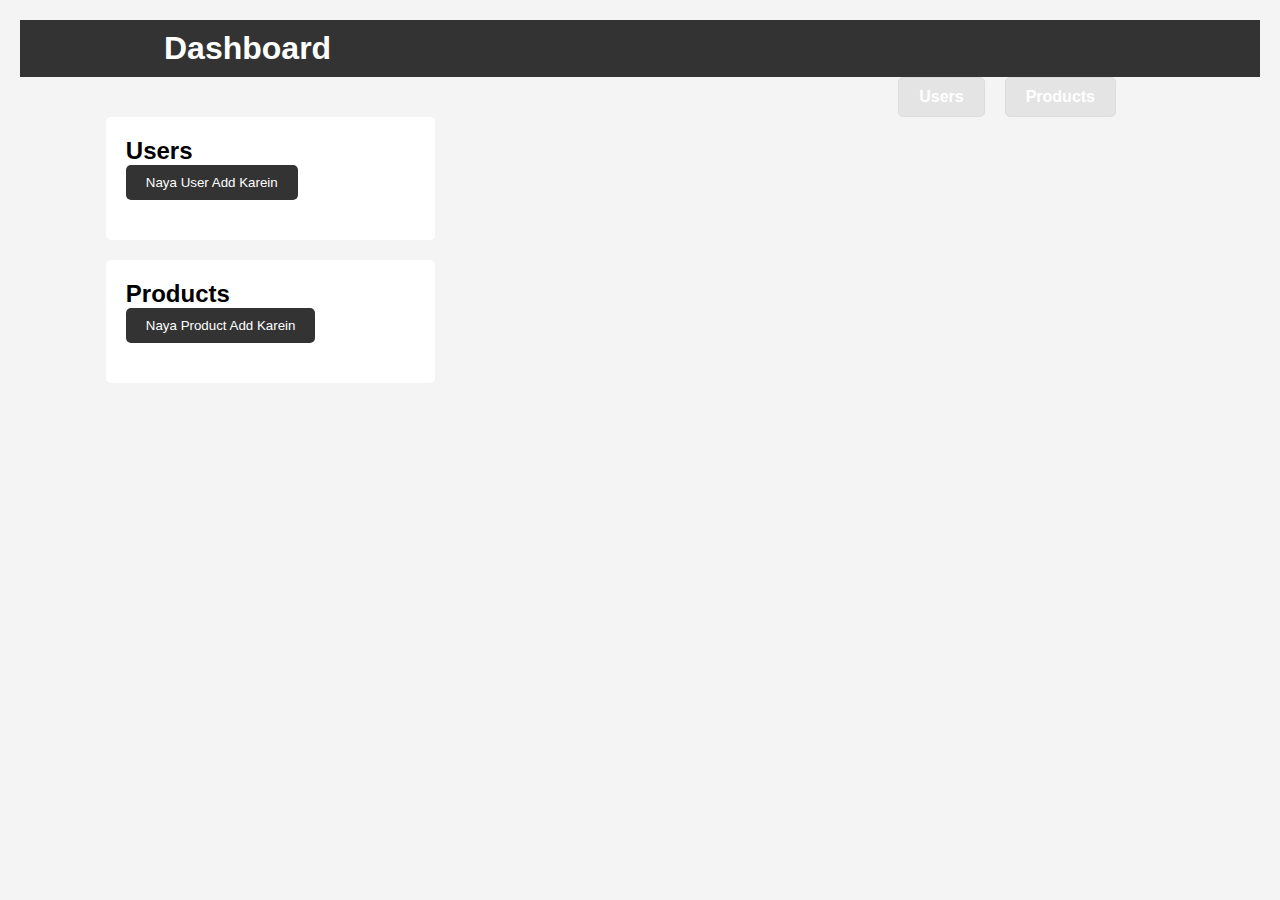
==== newproject/css/index.html @ 4eedb0ea "first commit" ====
<!DOCTYPE html>
<html lang="hi">
<head>
  <meta charset="UTF-8">
  <meta name="viewport" content="width=device-width, initial-scale=1.0">
  <title>Dashboard</title>
  <link rel="stylesheet" href="style.css">
</head>
<body>
  <header>
    <div class="container">
      <h1>Dashboard</h1>
      <nav>
        <ul>
          <li><a href="#users">Users</a></li>
          <li><a href="#products">Products</a></li>
        </ul>
      </nav>
    </div>
  </header>
  <main>
    <div class="container">
      <section id="users">
        <h2>Users</h2>
        <button id="addUserBtn">Naya User Add Karein</button>
        <ul id="userList"></ul>
      </section>
      <section id="products">
        <h2>Products</h2>
        <button id="addProductBtn">Naya Product Add Karein</button>
        <ul id="productList"></ul>
      </section>
    </div>
  </main>
  <div id="formContainer"></div>
  <script src="js/app.js"></script>
</body>
</html>
---- newproject/css/style.css ----
* {
    margin: 0;
    padding: 0;
    box-sizing: border-box;
  }
  
  /* Body Styling */
  body {
    font-family: Arial, sans-serif;
    background-color: #f4f4f4;
    padding: 20px;
  }
  
  /* Container for centering content */
  .container {
    width: 80%;
    margin: 0 auto;
  }
  
  /* Header Styling */
  header {
    background-color: #333;
    color: #fff;
    padding: 10px 0;
    margin-bottom: 20px;
  }
  
  header h1 {
    display: inline;
    margin-left: 20px;
  }
  
  nav ul {
    list-style-type: none;
    display: inline;
    float: right;
    margin-right: 20px;
  }
  
  nav ul li {
    display: inline;
    margin-left: 20px;
  }
  
  nav ul li a {
    color: black;
    text-decoration: none;
    font-weight: bold;
  }
  
  /* Main Content Styling */
  main {
    display: flex;
    justify-content: space-between;
  }
  
  /* Section Styling */
  section {
    background-color: #fff;
    padding: 20px;
    width: 48%;
  }
  
  button {
    margin-bottom: 20px;
    padding: 10px;
    background-color: #5cb85c;
    color: #fff;
    border: none;
    cursor: pointer;
  }
  
  button:hover {
    background-color: #4cae4c;
  }
  
  ul {
    list-style-type: none;
  }
  
  ul li {
    background-color: #f9f9f9;
    margin: 10px 0;
    padding: 10px;
    border: 1px solid #ddd;
  }
  
  @media (max-width: 768px) {
    main {
      flex-direction: column;
    }
    section {
      width: 100%;
      margin-bottom: 20px;
    }
  }
  * {
    margin: 0;
    padding: 0;
    box-sizing: border-box;
  }
  
  body {
    font-family: Arial, sans-serif;
    background-color: #f4f4f4;
  }
  
  .container {
    width: 80%;
    margin: 0 auto;
  }
  
  header {
    background-color: #333;
    color: #fff;
    padding: 10px 0;
  }
  
  nav ul {
    list-style: none;
    display: flex;
    justify-content: flex-end;
  }
  
  nav ul li {
    margin-left: 20px;
  }
  
  nav ul li a {
    color: #fff;
    text-decoration: none;
    padding: 5px 10px;
  }
  
  nav ul li a:hover {
    background-color: #575757;
    border-radius: 5px;
  }
  
  main {
    padding: 20px 0;
  }
  
  section {
    background-color: #fff;
    padding: 20px;
    margin-bottom: 20px;
    border-radius: 5px;
  }
  
  button {
    background-color: #333;
    color: #fff;
    border: none;
    padding: 10px 20px;
    margin-bottom: 20px;
    cursor: pointer;
    border-radius: 5px;
  }
  
  button:hover {
    background-color: #575757;
  }
  
  ul {
    list-style: none;
  }
  
  ul li {
    background-color: #e4e4e4;
    padding: 10px;
    margin-bottom: 10px;
    border-radius: 5px;
    display: flex;
    justify-content: space-between;
    align-items: center;
  }
  
  ul li button {
    background-color: #f44336;
    border: none;
    padding: 5px 10px;
    color: #fff;
    cursor: pointer;
    border-radius: 5px;
  }
  
  ul li button:hover {
    background-color: #d32f2f;
  }
  
  ul li button.edit {
    background-color: #4CAF50;
  }
  
  ul li button.edit:hover {
    background-color: #388E3C;
  }
  
  ul li button.view {
    background-color: #2196F3;
  }
  
  ul li button.view:hover {
    background-color: #1976D2;
  }
  
  ul li button.delete {
    background-color: #f44336;
  }
  
  ul li button.delete:hover {
    background-color: #d32f2f;
  }
  
  ul li button.add {
    background-color: #FF9800;
  }
  
  ul li button.add:hover {
    background-color: #F57C00;
  }
  
  form {
    display: flex;
    flex-direction: column;
  }
  
  form input, form button {
    margin-bottom: 10px;
    padding: 10px;
    font-size: 16px;
  }
  
  form button {
    background-color: #333;
    color: #fff;
    border: none;
    cursor: pointer;
    border-radius: 5px;
  }
  
  form button:hover {
    background-color: #575757;
  }
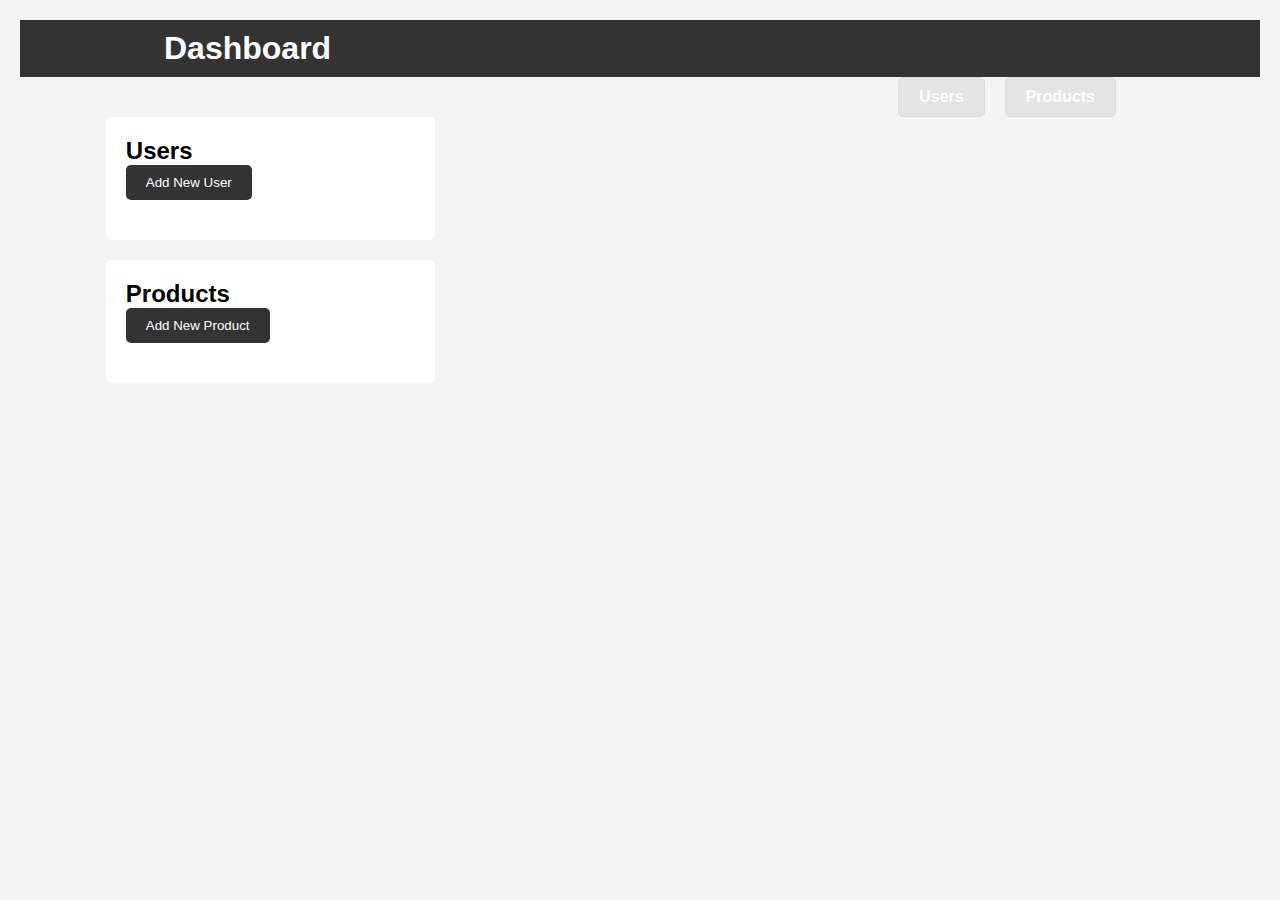
==== commit f1a4b4f0: "first commit" ====
--- a/newproject/css/index.html
+++ b/newproject/css/index.html
@@ -22,12 +22,12 @@
     <div class="container">
       <section id="users">
         <h2>Users</h2>
-        <button id="addUserBtn">Naya User Add Karein</button>
+        <button id="addUserBtn">Add New User</button>
         <ul id="userList"></ul>
       </section>
       <section id="products">
         <h2>Products</h2>
-        <button id="addProductBtn">Naya Product Add Karein</button>
+        <button id="addProductBtn">Add New Product</button>
         <ul id="productList"></ul>
       </section>
     </div>
--- a/newproject/css/style.css
+++ b/newproject/css/style.css
@@ -4,20 +4,17 @@
     box-sizing: border-box;
   }
   
-  /* Body Styling */
   body {
     font-family: Arial, sans-serif;
     background-color: #f4f4f4;
     padding: 20px;
   }
   
-  /* Container for centering content */
   .container {
     width: 80%;
     margin: 0 auto;
   }
   
-  /* Header Styling */
   header {
     background-color: #333;
     color: #fff;
@@ -48,13 +45,11 @@
     font-weight: bold;
   }
   
-  /* Main Content Styling */
   main {
     display: flex;
     justify-content: space-between;
   }
   
-  /* Section Styling */
   section {
     background-color: #fff;
     padding: 20px;
